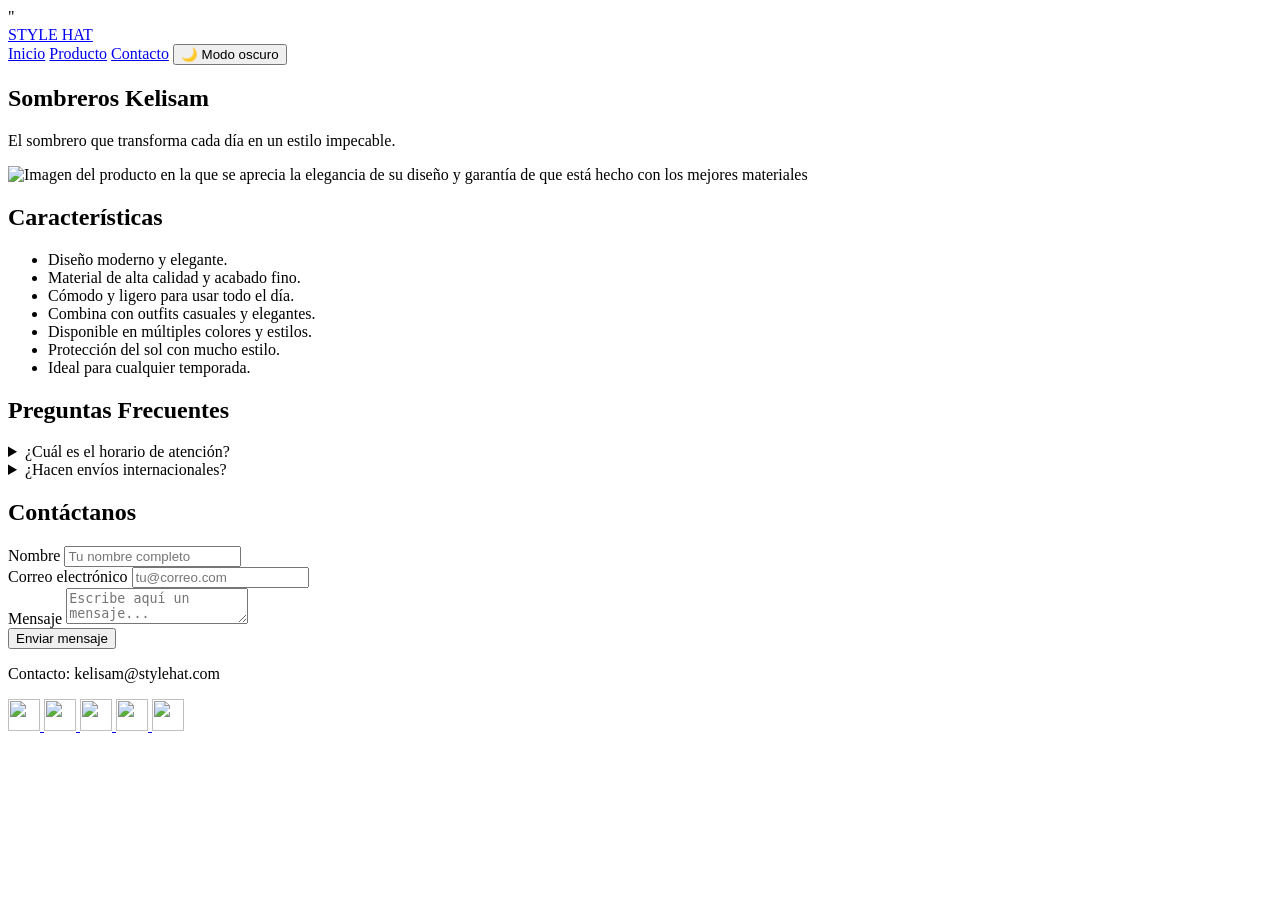
==== index.html @ cc52fed6 "Add files via upload" ====
<!DOCTYPE html>
<html lang="es">
<head>
  <meta charset="UTF-8">
  <title>STYLE HAT  - Sombreros Kelisam</title>
  <link rel="stylesheet" href="css/styles.css">
  <link rel="icon" href="img/sombrero 3.ico">"
</head>

<body>

<header>
  <nav>
    <a href="#" class="nav-brand">STYLE HAT</a>
    <div class="nav-links">
      <a href="#">Inicio</a>
      <a href="#">Producto</a>
      <a href="#contacto">Contacto</a>
      
      <button id="theme-toggle" onclick="toggleTheme()" aria-label="Cambiar tema">
        <span id="theme-icon">🌙</span>
        <span id="theme-label">Modo oscuro</span>
      </button>
    </div>
  </nav>
</header>

<main>
  <section id="hero">
    <h1>Sombreros Kelisam</h1>
    <p>El sombrero que transforma cada día en un estilo impecable.</p>
    <img src="img/sombrero 3.ico"
         alt="Imagen del producto en la que se aprecia la elegancia de su diseño y garantía de que está hecho con los mejores materiales"
         width="400" height="200">
  </section>

  <section>
    <h2>Características</h2>
    <ul>
      <li>Diseño moderno y elegante.</li>
      <li>Material de alta calidad y acabado fino.</li>
      <li>Cómodo y ligero para usar todo el día.</li>
      <li>Combina con outfits casuales y elegantes.</li>
      <li>Disponible en múltiples colores y estilos.</li>
      <Li>Protección del sol con mucho estilo.</Li>
      <Li>Ideal para cualquier temporada.</Li>
    </ul>
  </section>

  <section>
    <h2>Preguntas Frecuentes</h2>
    <details>
      <summary>¿Cuál es el horario de atención?</summary>
      <p>Atendemos de Lunes a Sábado de 9:00 a 19:00 horas.</p>
    </details>
    <details>
      <summary>¿Hacen envíos internacionales?</summary>
      <p>Sí, enviamos a más de 50 países. Los tiempos varían según el destino.</p>
    </details>
  </section>

  <section id="contacto">
    <h2>Contáctanos</h2>
    <form>
      <div>
        <label for="nombre">Nombre</label>
        <input type="text" id="nombre" placeholder="Tu nombre completo">
      </div>
      <div>
        <label for="email">Correo electrónico</label>
        <input type="email" id="email" placeholder="tu@correo.com">
      </div>
      <div>
        <label for="mensaje">Mensaje</label>
        <textarea id="mensaje" placeholder="Escribe aquí un mensaje..."></textarea>
      </div>
      <button type="submit">Enviar mensaje</button>
    </form>
  </section>
</main>

<footer>
  <p>Contacto: kelisam@stylehat.com</p>
  <div class="social-links">
    <a href="#" aria-label="Síguenos en Facebook">
      <img src="img/facebook jpg.jpeg" alt="" width="32" height="32">
    </a>
    <a href="#" aria-label="Síguenos en Instagram">
      <img src="img/instagram jpg.jpeg" alt="" width="32" height="32">
    </a>
    <a href="#" aria-label="Síguenos en LinkedIn">
      <img src="img/in jpg.jpeg" alt="" width="32" height="32">
    </a>
    <a href="#" aria-label="Síguenos en YouTube">
      <img src="img/youtube jpg.jpeg" alt="" width="32" height="32">
    </a>
    <a href="#" aria-label="Síguenos en TikTok">
      <img src="img/tiktok jpg.jpeg" alt="" width="32" height="32">
    </a>
  </div>
</footer>

<script src="script.js"></script>

</body>
</html>
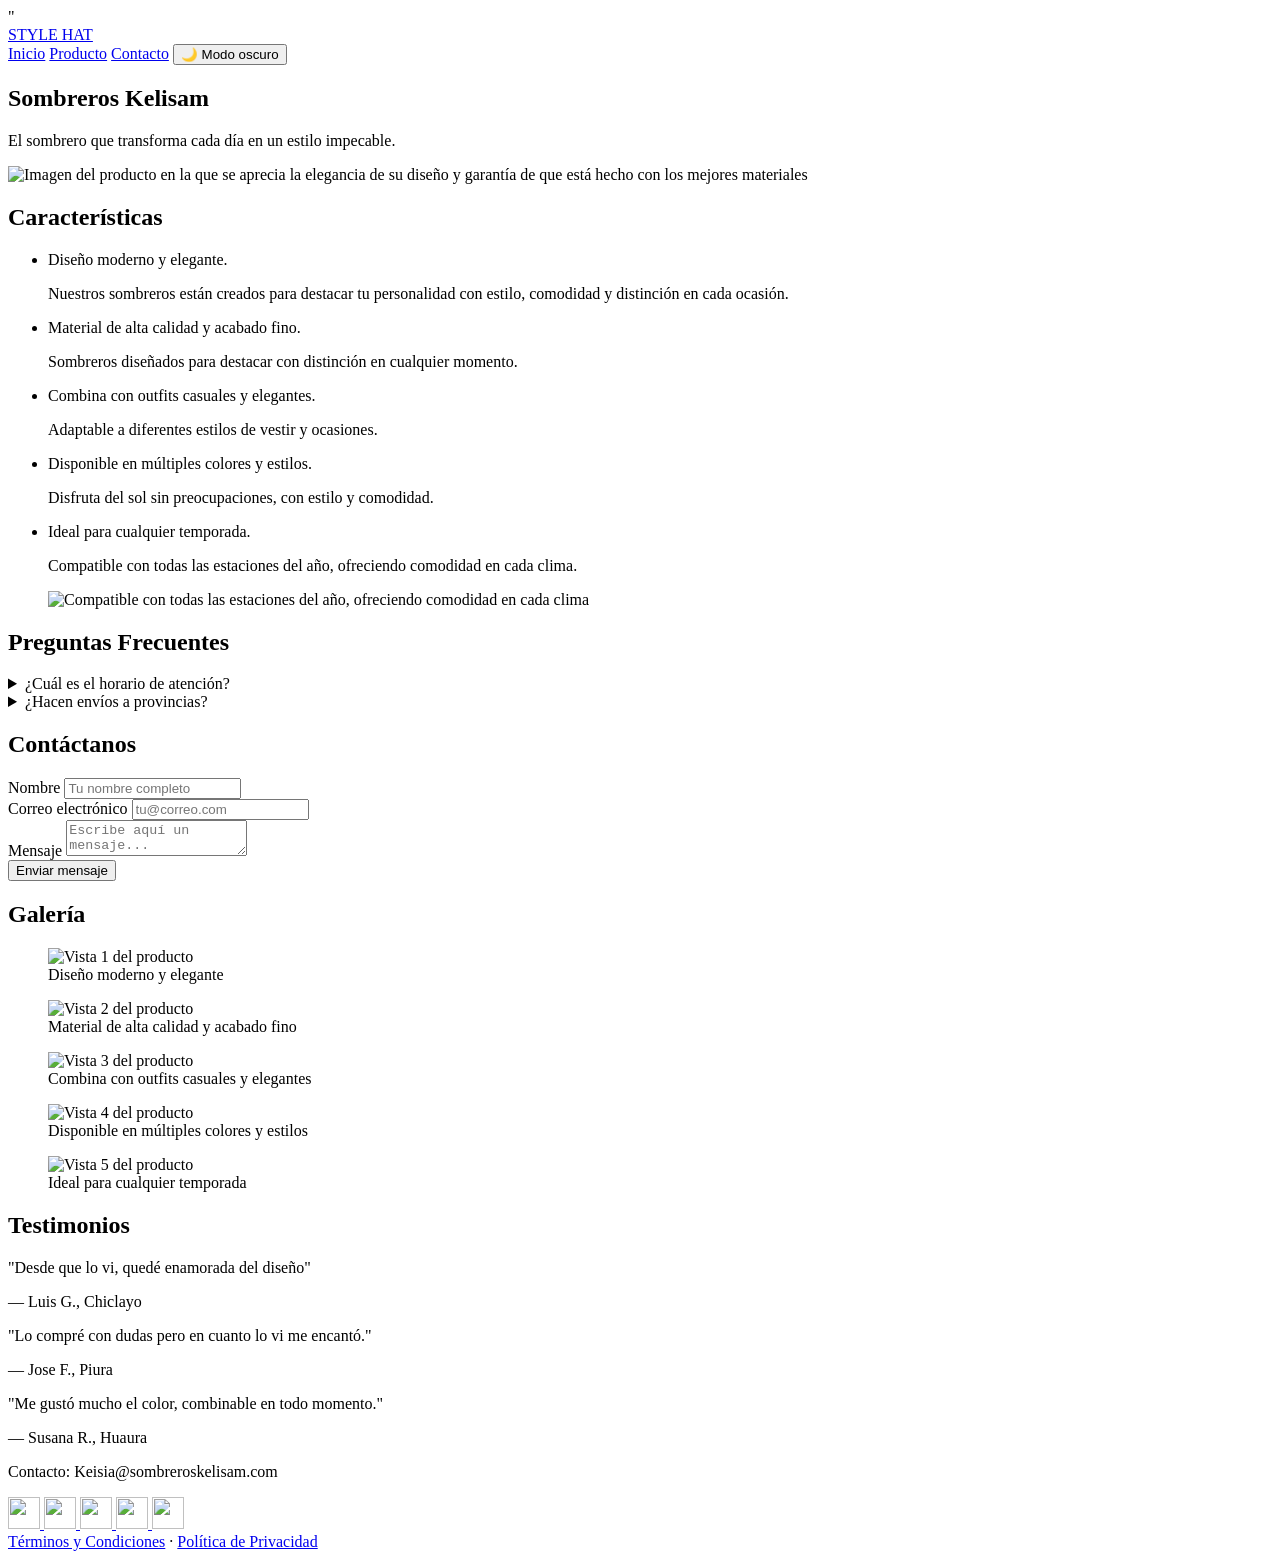
==== commit cd6d8f47: "Add files via upload" ====
--- a/index.html
+++ b/index.html
@@ -1,8 +1,9 @@
+
 <!DOCTYPE html>
 <html lang="es">
 <head>
   <meta charset="UTF-8">
-  <title>STYLE HAT  - Sombreros Kelisam</title>
+  <title>STYLE HAT  - SOMBREROS KELISAM</title>
   <link rel="stylesheet" href="css/styles.css">
   <link rel="icon" href="img/sombrero 3.ico">"
 </head>
@@ -38,12 +39,19 @@
     <h2>Características</h2>
     <ul>
       <li>Diseño moderno y elegante.</li>
+      <p>Nuestros sombreros están creados para destacar tu personalidad con estilo, comodidad y distinción en cada ocasión.</p>
+      
       <li>Material de alta calidad y acabado fino.</li>
-      <li>Cómodo y ligero para usar todo el día.</li>
+      <p>Sombreros diseñados para destacar con distinción en cualquier momento.</p>
+      
       <li>Combina con outfits casuales y elegantes.</li>
+      <p>Adaptable a diferentes estilos de vestir y ocasiones.</p>
       <li>Disponible en múltiples colores y estilos.</li>
-      <Li>Protección del sol con mucho estilo.</Li>
+
+     <p>Disfruta del sol sin preocupaciones, con estilo y comodidad.</p>
       <Li>Ideal para cualquier temporada.</Li>
+      <p>Compatible con todas las estaciones del año, ofreciendo comodidad en cada clima.</p>
+      <img src="icono temporada.ico" alt="Compatible con todas las estaciones del año, ofreciendo comodidad en cada clima">
     </ul>
   </section>
 
@@ -51,11 +59,11 @@
     <h2>Preguntas Frecuentes</h2>
     <details>
       <summary>¿Cuál es el horario de atención?</summary>
-      <p>Atendemos de Lunes a Sábado de 9:00 a 19:00 horas.</p>
+      <p>Atendemos de Lunes a Viernes de 9:00 a 19:00 horas.</p>
     </details>
     <details>
-      <summary>¿Hacen envíos internacionales?</summary>
-      <p>Sí, enviamos a más de 50 países. Los tiempos varían según el destino.</p>
+      <summary>¿Hacen envíos a provincias?</summary>
+      <p>Sí, enviamos a todo el Perú por Shaloom y Marvisur.</p>
     </details>
   </section>
 
@@ -77,26 +85,78 @@
       <button type="submit">Enviar mensaje</button>
     </form>
   </section>
+
+  <section id="galeria">
+  <h2>Galería</h2>
+  <div class="galeria">
+    <figure class="galeria-item">
+      <img src="img/sombrero 2.ico" alt="Vista 1 del producto">
+      <figcaption>Diseño moderno y elegante</figcaption>
+    </figure>
+    <figure class="galeria-item">
+      <img src="img/imagen 2.webp" alt="Vista 2 del producto">
+      <figcaption>Material de alta calidad y acabado fino</figcaption>
+    </figure>
+    <figure class="galeria-item">
+      <img src="img/imagen 3.webp" alt="Vista 3 del producto">
+      <figcaption>Combina con outfits casuales y elegantes</figcaption>
+    </figure>
+    <figure class="galeria-item">
+      <img src="img/imagen 4.webp" alt="Vista 4 del producto">
+      <figcaption>Disponible en múltiples colores y estilos</figcaption>
+    </figure>
+    <figure class="galeria-item">
+      <img src="img/imagen5.webp" alt="Vista 5 del producto">
+      <figcaption>Ideal para cualquier temporada</figcaption>
+    </figure>
+  </div>
+</section>
+<section id="testimonios">
+  <h2>Testimonios</h2>
+  <div class="testimonios">
+    <div class="testimonio">
+      <p>"Desde que lo vi, quedé enamorada del diseño"</p>
+      <span class="testimonio-autor">— Luis G., Chiclayo</span>
+    </div>
+    <div class="testimonio">
+      <p>"Lo compré con dudas pero en cuanto lo vi me encantó."</p>
+      <span class="testimonio-autor">— Jose F., Piura</span>
+    </div>
+    <div class="testimonio">
+      <p>"Me gustó mucho el color, combinable en todo momento."</p>
+      <span class="testimonio-autor">— Susana R., Huaura</span>
+    </div>
+  </div>
+</section>
+
 </main>
 
 <footer>
-  <p>Contacto: kelisam@stylehat.com</p>
-  <div class="social-links">
-    <a href="#" aria-label="Síguenos en Facebook">
-      <img src="img/facebook jpg.jpeg" alt="" width="32" height="32">
-    </a>
-    <a href="#" aria-label="Síguenos en Instagram">
-      <img src="img/instagram jpg.jpeg" alt="" width="32" height="32">
-    </a>
-    <a href="#" aria-label="Síguenos en LinkedIn">
-      <img src="img/in jpg.jpeg" alt="" width="32" height="32">
-    </a>
-    <a href="#" aria-label="Síguenos en YouTube">
-      <img src="img/youtube jpg.jpeg" alt="" width="32" height="32">
-    </a>
-    <a href="#" aria-label="Síguenos en TikTok">
-      <img src="img/tiktok jpg.jpeg" alt="" width="32" height="32">
-    </a>
+ <div class="footer-main">
+    <p>Contacto: Keisia@sombreroskelisam.com</p>
+    <div class="social-links">
+      <a href="#" aria-label="Síguenos en Facebook">
+        <img src="img/facebook.svg" alt="" width="32" height="32">
+      </a>
+      <a href="#" aria-label="Síguenos en Instagram">
+        <img src="img/instagram2 (1).svg" alt="" width="32" height="32">
+      </a>
+      <a href="#" aria-label="Síguenos en LinkedIn">
+        <img src="img/linkedin.svg" alt="" width="32" height="32">
+      </a>
+      <a href="#" aria-label="Síguenos en YouTube">
+        <img src="img/youtube.svg" alt="" width="32" height="32">
+      </a>
+      <a href="#" aria-label="Síguenos en TikTok">
+        <img src="img/tiktok.svg" alt="" width="32" height="32">
+      </a>
+    </div>
+  </div>
+
+  <div class="footer-legal">
+    <a href="#">Términos y Condiciones</a>
+    <span class="sep" aria-hidden="true">·</span>
+    <a href="#">Política de Privacidad</a>
   </div>
 </footer>
 
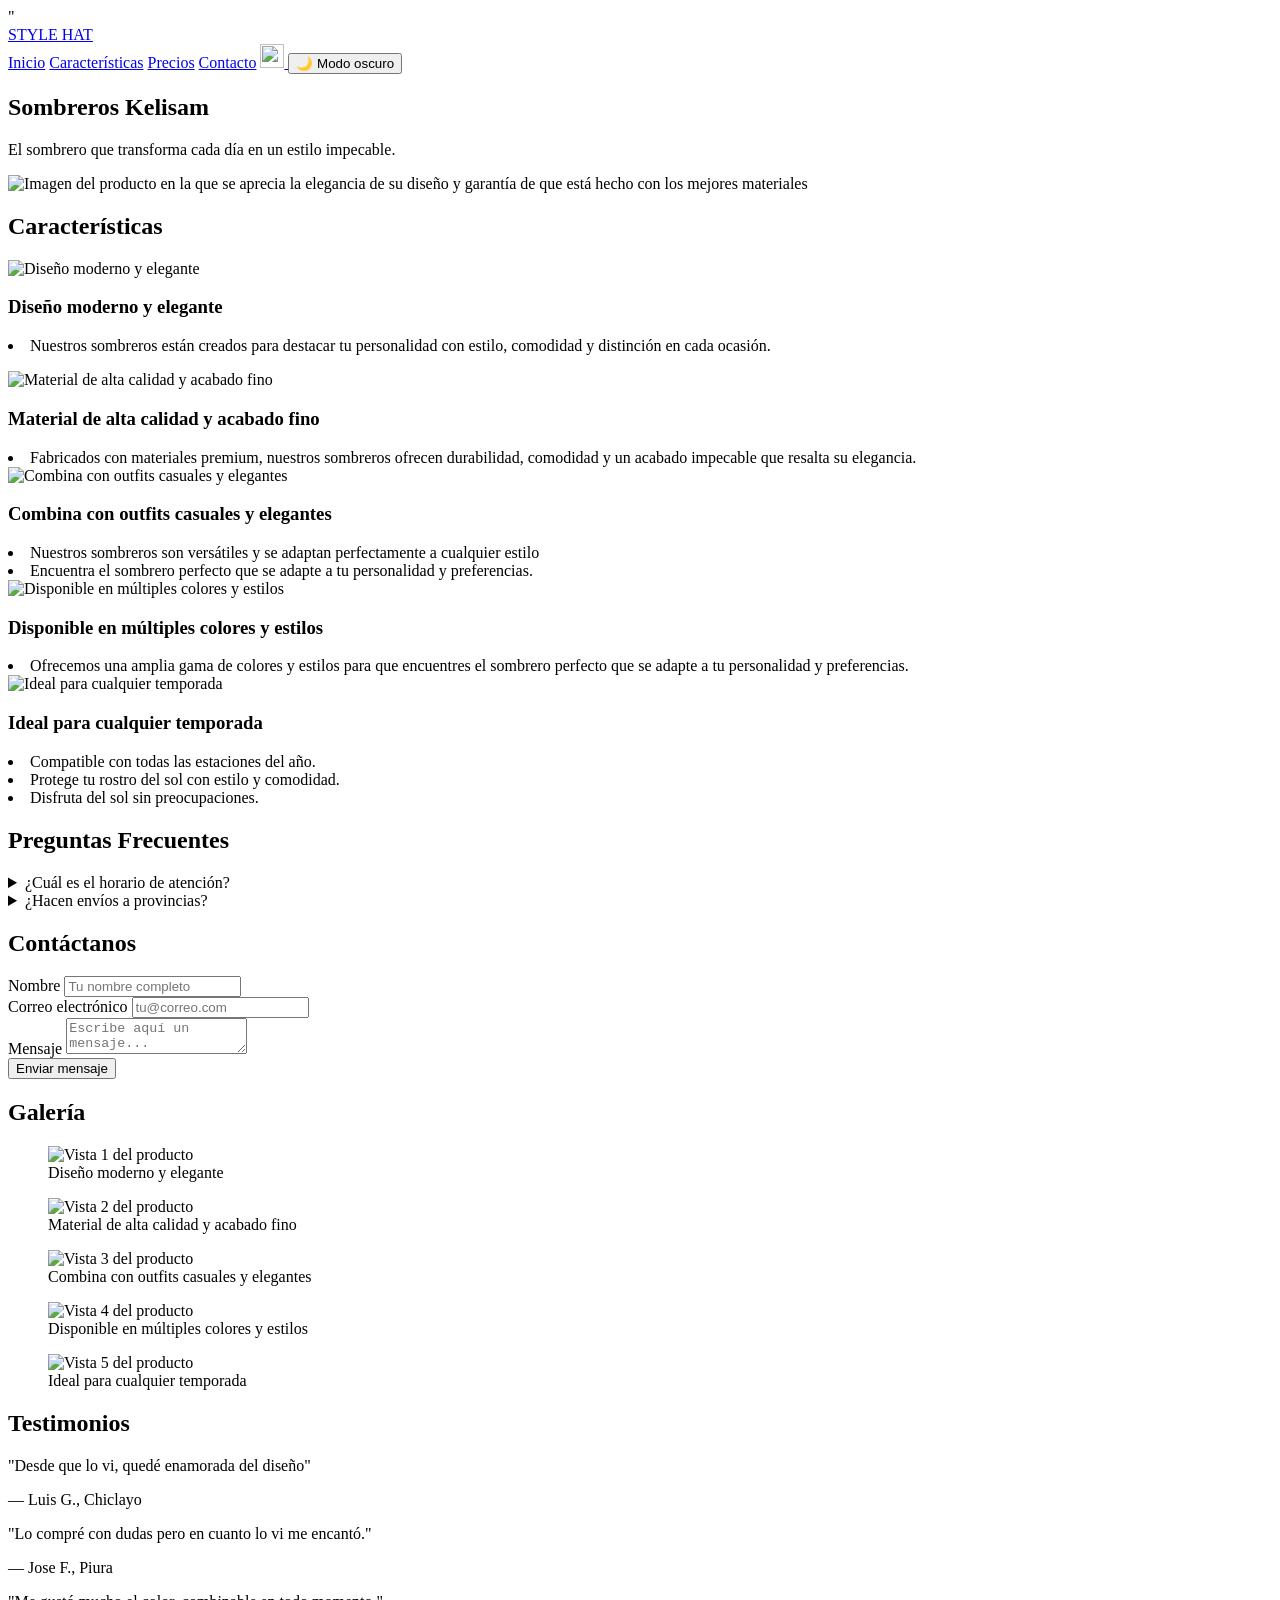
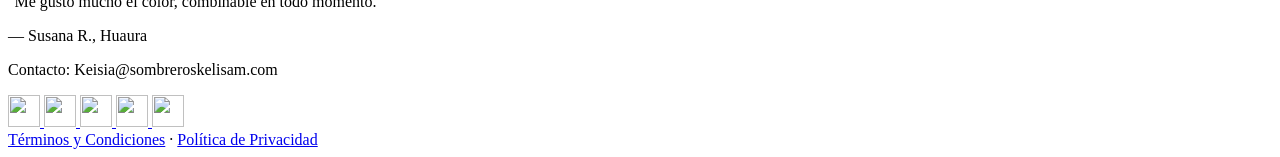
==== commit 4caabace: "Add files via upload" ====
--- a/index.html
+++ b/index.html
@@ -8,16 +8,19 @@
   <link rel="icon" href="img/sombrero 3.ico">"
 </head>
 
-<body>
+<body class="index-layout" >
 
 <header>
   <nav>
-    <a href="#" class="nav-brand">STYLE HAT</a>
+    <a href="index.html" class="nav-brand">STYLE HAT</a>
     <div class="nav-links">
-      <a href="#">Inicio</a>
-      <a href="#">Producto</a>
+      <a href="index.html">Inicio</a>
+      <a href="#Características">Características</a>
+      <a href="precios.html">Precios</a>
       <a href="#contacto">Contacto</a>
-      
+  <a href="faq.html" id="icono-faq" aria-label="Preguntas frecuentes">
+    <img src="img/Faq,.svg" alt="" width="24" height="24">
+  </a>
       <button id="theme-toggle" onclick="toggleTheme()" aria-label="Cambiar tema">
         <span id="theme-icon">🌙</span>
         <span id="theme-label">Modo oscuro</span>
@@ -25,6 +28,7 @@
     </div>
   </nav>
 </header>
+
 
 <main>
   <section id="hero">
@@ -37,26 +41,40 @@
 
   <section>
     <h2>Características</h2>
-    <ul>
-      <li>Diseño moderno y elegante.</li>
-      <p>Nuestros sombreros están creados para destacar tu personalidad con estilo, comodidad y distinción en cada ocasión.</p>
-      
-      <li>Material de alta calidad y acabado fino.</li>
-      <p>Sombreros diseñados para destacar con distinción en cualquier momento.</p>
-      
-      <li>Combina con outfits casuales y elegantes.</li>
-      <p>Adaptable a diferentes estilos de vestir y ocasiones.</p>
-      <li>Disponible en múltiples colores y estilos.</li>
+    <div class="cards">
+    <article class="card">
+      <img src="img/sombrero 2.ico" alt="Diseño moderno y elegante">
+      <h3>Diseño moderno y elegante</h3>
+      <li>Nuestros sombreros están creados para destacar tu personalidad con estilo, comodidad y distinción en cada ocasión.</li>
 
-     <p>Disfruta del sol sin preocupaciones, con estilo y comodidad.</p>
-      <Li>Ideal para cualquier temporada.</Li>
-      <p>Compatible con todas las estaciones del año, ofreciendo comodidad en cada clima.</p>
-      <img src="icono temporada.ico" alt="Compatible con todas las estaciones del año, ofreciendo comodidad en cada clima">
-    </ul>
-  </section>
-
+      <ul>
+    </article>
+    <article class="card">
+      <img src="img/imagen 2.webp" alt="Material de alta calidad y acabado fino">
+      <h3>Material de alta calidad y acabado fino</h3>
+      <li>Fabricados con materiales premium, nuestros sombreros ofrecen durabilidad, comodidad y un acabado impecable que resalta su elegancia.</li>
+      </article>
+    <article class="card">
+      <img src="img/imagen 3.webp" alt="Combina con outfits casuales y elegantes">
+      <h3>Combina con outfits casuales y elegantes</h3>
+      <li>Nuestros sombreros son versátiles y se adaptan perfectamente a cualquier estilo
+      <li>Encuentra el sombrero perfecto que se adapte a tu personalidad y preferencias.</li>
+ </article>
+    <article class="card">
+      <img src="img/imagen 4.webp" alt="Disponible en múltiples colores y estilos">
+      <H3>Disponible en múltiples colores y estilos</H3>
+      <li>Ofrecemos una amplia gama de colores y estilos para que encuentres el sombrero perfecto que se adapte a tu personalidad y preferencias.</li>
+  
+    </article>
+    <article class="card">
+      <img src="img/imagen5.webp" alt="Ideal para cualquier temporada">
+      <h3>Ideal para cualquier temporada</h3>
+      <li>Compatible con todas las estaciones del año.
+        <li>Protege tu rostro del sol con estilo y comodidad.</li>
+      <li>Disfruta del sol sin preocupaciones.</li>
+ 
   <section>
-    <h2>Preguntas Frecuentes</h2>
+ <h2>Preguntas Frecuentes</h2>
     <details>
       <summary>¿Cuál es el horario de atención?</summary>
       <p>Atendemos de Lunes a Viernes de 9:00 a 19:00 horas.</p>
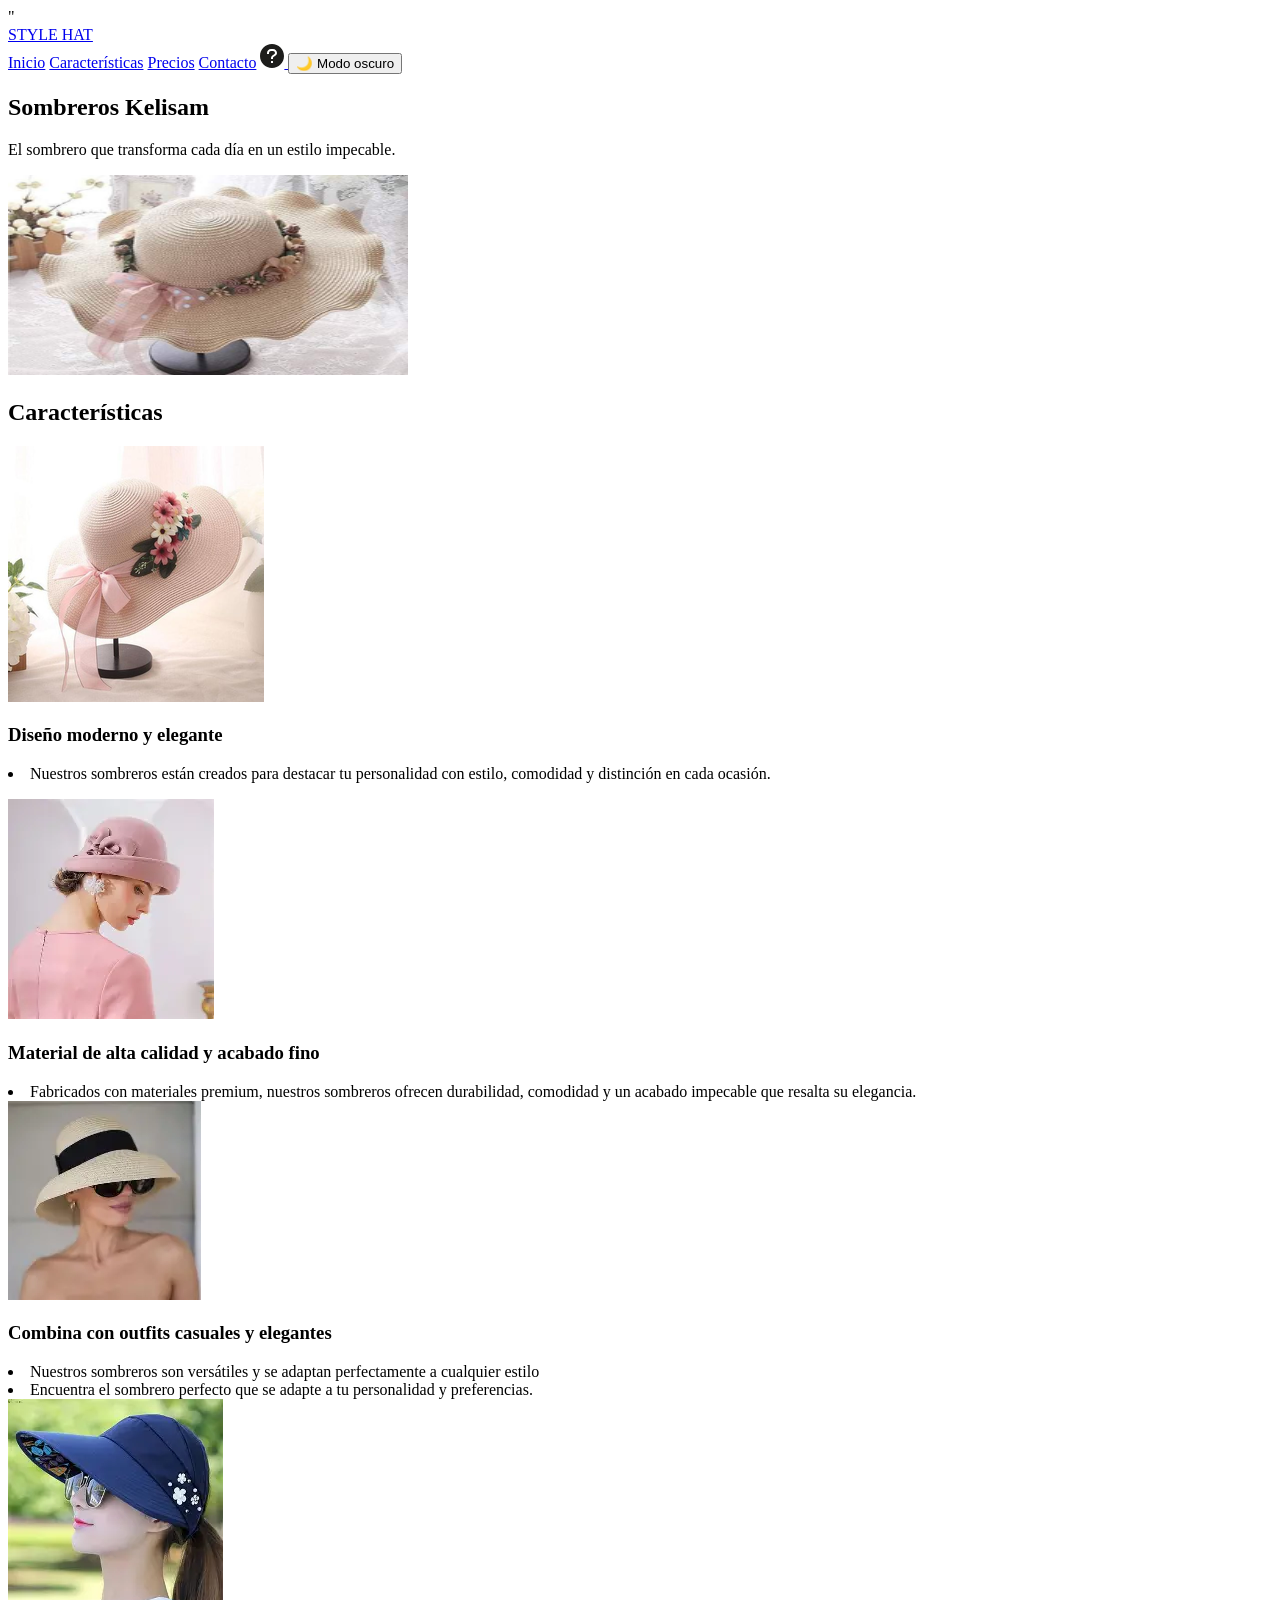
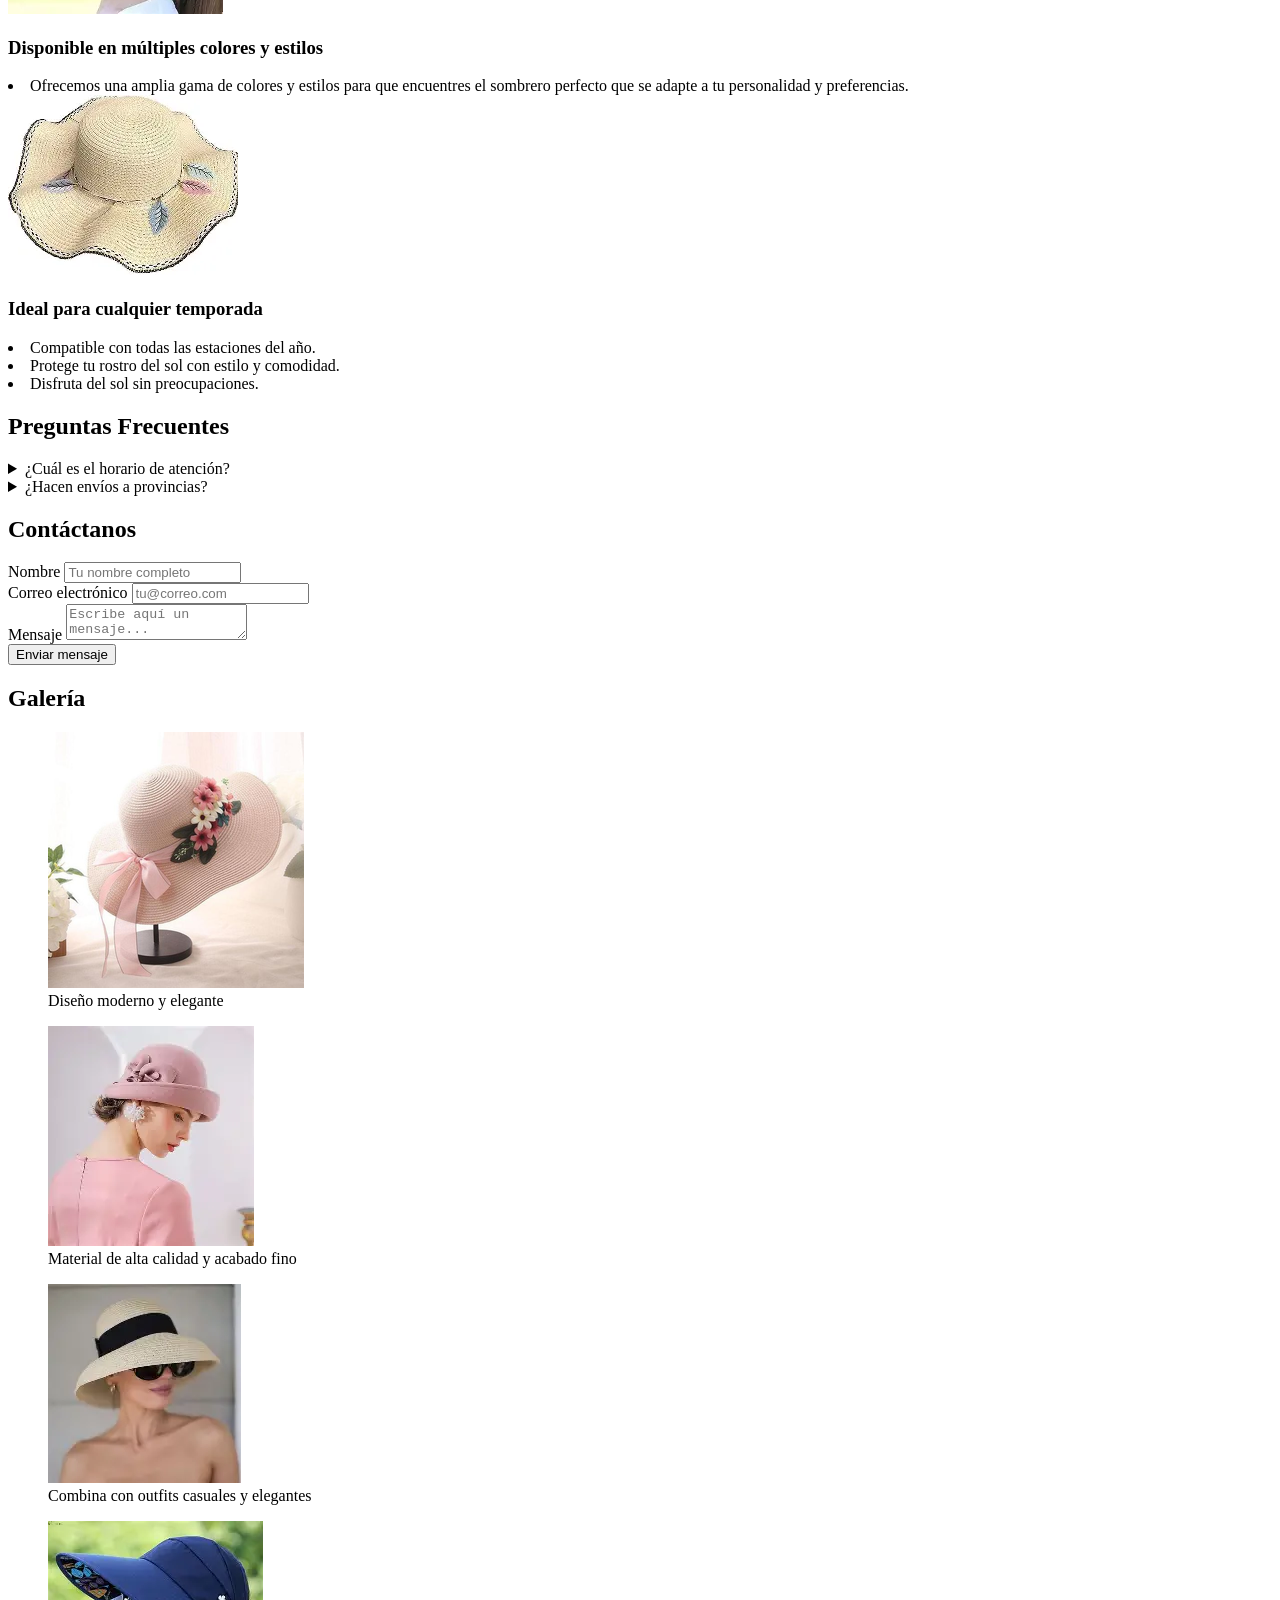
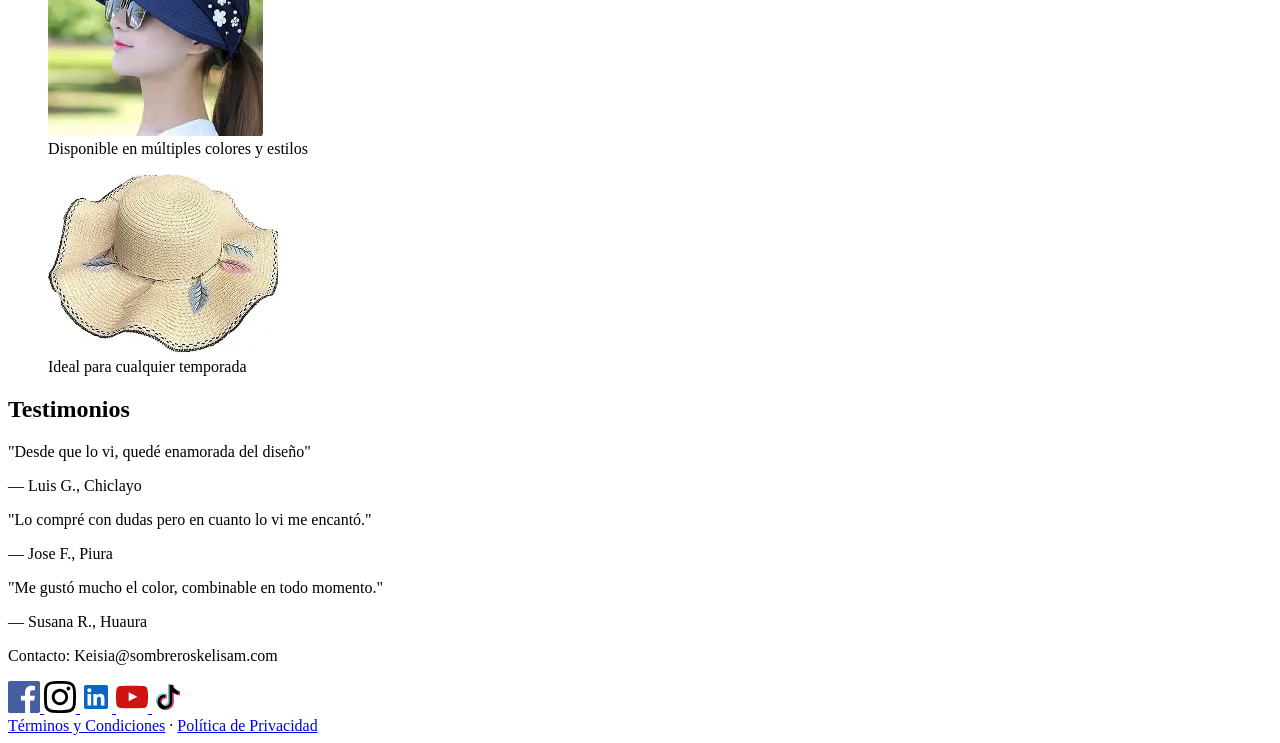
==== commit ea9f7736: "actualizar datos" ====
--- a/index.html
+++ b/index.html
@@ -1,4 +1,3 @@
-
 <!DOCTYPE html>
 <html lang="es">
 <head>
